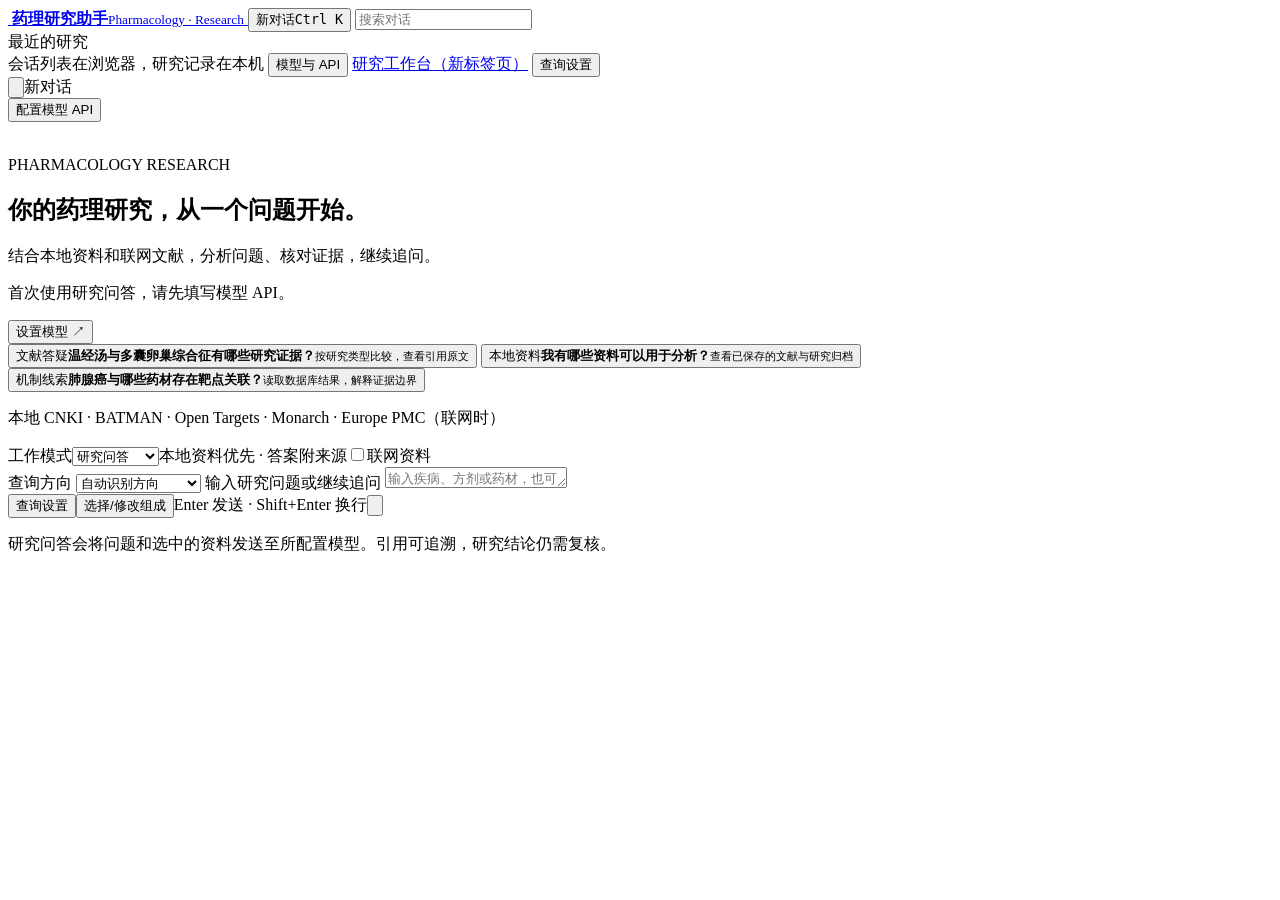
==== server/static/index.html @ 2dd230e4 "统一模型 API 并修复表格展示与默认联网 基于合作者 92e35b8 合并知网重扫、计数复核与会话界面更新。所有生产 LLM 调用统一使用选定 API，保留缓存来源与任务绑定；新增安全 Markdo" ====
<!doctype html>
<html lang="zh-CN">
<head>
<meta charset="utf-8">
<meta name="viewport" content="width=device-width, initial-scale=1">
<title>药理研究助手</title>
<link rel="icon" type="image/svg+xml" href="/assets/icons/favicon.svg?v=20261014">
<link rel="stylesheet" href="/assets/chat.css?v=20261102-jump-latest">
<link rel="stylesheet" href="/assets/formula-picker.css?v=20261014">
<link rel="stylesheet" href="/assets/evidence-graph.css?v=20261022">
<link rel="stylesheet" href="/assets/cnki-literature.css?v=20261029-source-graph">
<link rel="stylesheet" href="/assets/assistant.css?v=20261102-markdown">
</head>
<body>
<div class="chat-shell">
  <aside class="sidebar" id="sidebar" aria-label="会话历史">
    <a class="brand" href="/" aria-label="药理研究助手首页">
      <span class="brand-symbol"><img src="/assets/icons/leaf.svg" alt=""></span>
      <span><strong>药理研究助手</strong><small>Pharmacology · Research</small></span>
    </a>
    <button class="new-chat" id="new-chat"><img src="/assets/icons/plus.svg" alt="">新对话<kbd>Ctrl K</kbd></button>
    <label class="history-search"><img src="/assets/icons/search.svg" alt=""><input id="history-search" type="search" placeholder="搜索对话" aria-label="搜索对话"></label>
    <div class="history-caption">最近的研究</div>
    <div class="history-list" id="history-list"></div>
    <div class="sidebar-bottom">
      <span class="local-note">会话列表在浏览器，研究记录在本机</span>
      <button id="sidebar-model-settings" class="sidebar-link"><img src="/assets/icons/settings.svg" alt="">模型与 API</button>
      <a href="/workbench" target="_blank" rel="noopener" class="sidebar-link" title="在新标签页打开，保留当前查询连接"><img src="/assets/icons/layout-sidebar.svg" alt="">研究工作台<span class="sr-only">（新标签页）</span></a>
      <button id="open-settings" class="sidebar-link"><img src="/assets/icons/settings.svg" alt="">查询设置</button>
    </div>
  </aside>
  <button class="sidebar-backdrop" id="sidebar-backdrop" aria-label="关闭会话历史" hidden></button>
  <main class="chat-main">
    <header class="chat-header">
      <div class="header-left"><button class="icon-button" id="toggle-sidebar" aria-label="切换会话历史"><img src="/assets/icons/layout-sidebar.svg" alt=""></button><span id="conversation-title">新对话</span></div>
      <button type="button" id="open-model-settings" class="model-status-button"><span class="model-dot" aria-hidden="true"></span><span id="model-status">配置模型 API</span><img src="/assets/icons/settings.svg" alt=""></button>
    </header>
    <div class="message-scroll" id="message-scroll">
      <section class="welcome" id="welcome">
        <div class="welcome-mark"><img src="/assets/icons/leaf.svg" alt=""></div>
        <p class="eyebrow">PHARMACOLOGY RESEARCH</p>
        <h1>你的药理研究，从一个问题开始。</h1>
        <p class="welcome-description">结合本地资料和联网文献，分析问题、核对证据，继续追问。</p>
        <div class="model-onboarding"><p id="model-ready-note">首次使用研究问答，请先填写模型 API。</p><button type="button" id="welcome-model-settings">设置模型 <span aria-hidden="true">↗</span></button></div>
        <div class="welcome-prompts">
          <button data-prompt="温经汤与多囊卵巢综合征有哪些研究证据？先查本地文献，区分临床、动物和计算预测，并标注来源。"><span>文献答疑</span><strong>温经汤与多囊卵巢综合征有哪些研究证据？</strong><small>按研究类型比较，查看引用原文</small></button>
          <button data-prompt="查看本机已有的文献和研究结果，告诉我有哪些资料可以用于药理分析。"><span>本地资料</span><strong>我有哪些资料可以用于分析？</strong><small>查看已保存的文献与研究归档</small></button>
          <button data-prompt="帮我查询肺腺癌关联的候选药材，并解释这些靶点关联能够说明什么、不能说明什么。"><span>机制线索</span><strong>肺腺癌与哪些药材存在靶点关联？</strong><small>读取数据库结果，解释证据边界</small></button>
        </div>
        <p class="data-note">本地 CNKI · BATMAN · Open Targets · Monarch · Europe PMC（联网时）</p>
      </section>
      <div class="messages" id="messages" aria-live="polite" aria-relevant="additions"></div>
    </div>
    <div class="composer-area">
      <button type="button" id="jump-to-latest" class="jump-to-latest" aria-label="跳到最新消息" title="跳到最新消息" aria-controls="message-scroll" hidden><svg viewBox="0 0 24 24" aria-hidden="true" focusable="false"><path d="M12 4v16m-6-6 6 6 6-6"/></svg></button>
      <p class="status-message" id="status-message" role="status"></p>
      <form class="composer" id="composer-form">
        <div class="assistant-composer-options"><label class="sr-only" for="chat-mode">工作模式</label><select id="chat-mode"><option value="assistant">研究问答</option><option value="database">数据库查询</option></select><span id="mode-description">本地资料优先 · 答案附来源</span><label id="online-sources-label"><input id="online-sources" type="checkbox">联网资料</label></div>
        <label class="sr-only" for="query-direction">查询方向</label>
        <select id="query-direction" class="query-direction"><option value="auto">自动识别方向</option><option value="forward">方剂/药材 → 疾病</option><option value="reverse">疾病 → 药材</option></select>
        <label class="sr-only" for="chat-input">输入研究问题或继续追问</label>
        <textarea id="chat-input" rows="1" placeholder="输入疾病、方剂或药材，也可以继续追问…" maxlength="10000"></textarea>
        <div class="composer-toolbar"><button type="button" id="composer-settings" class="composer-settings"><img src="/assets/icons/settings.svg" alt="">查询设置</button><button type="button" id="choose-composition" class="composer-settings">选择/修改组成</button><span class="composer-shortcut">Enter 发送 · Shift+Enter 换行</span><button id="send-message" type="submit" class="send-button" aria-label="发送消息"><img src="/assets/icons/arrow-up.svg" alt=""></button></div>
      </form>
      <p class="composer-disclaimer">研究问答会将问题和选中的资料发送至所配置模型。引用可追溯，研究结论仍需复核。</p>
    </div>
  </main>
</div>
<dialog id="settings-dialog" class="settings-dialog">
  <form id="settings-form">
    <div class="dialog-heading"><h2>查询设置</h2><button type="button" id="close-settings" class="icon-button" aria-label="关闭设置"><img src="/assets/icons/x.svg" alt=""></button></div>
    <p>设置用于下一次查询，已有结果保留当时的参数。</p>
    <label class="cnki-setting"><input id="setting-network-default" type="checkbox" checked>研究问答默认允许联网检索</label>
    <small>新建会话和刷新页面时使用此默认值；输入框旁的开关可临时覆盖。只影响资料检索，不会自动启动知网采集，也不改变运行中任务。</small>
    <label>返回候选数量<input id="setting-top-k" type="number" min="1" max="100" value="10" required></label>
    <label>BATMAN 预测靶点阈值<input id="setting-threshold" type="number" min="0" max="1" step="0.01" value="0.84" required></label>
    <small>当前正向、反向会话查询均采用 known-only 已知证据，调整阈值不会开启预测靶点，也不改变已知证据结果。</small>
    <label class="cnki-setting"><input id="setting-cnki" type="checkbox" checked>自动获取知网文献证据（本地优先）</label>
    <small>新查询默认启用。先显示靶点结果；本地有文献则直接展示，缺少时自动采集标题和摘要，完成后显示证据来源和文献排序。支持正反向；可关闭，不获取论文全文，采集可能耗时。</small>
    <button type="submit" class="primary-button">保存设置</button>
  </form>
</dialog>
<dialog id="model-dialog" class="settings-dialog model-dialog" aria-labelledby="model-dialog-title">
  <form id="model-form" autocomplete="off">
    <div class="dialog-heading"><div><p class="model-kicker">研究问答设置</p><h2 id="model-dialog-title">连接你的模型</h2></div><button type="button" id="close-model-settings" class="icon-button" aria-label="关闭模型设置"><img src="/assets/icons/x.svg" alt=""></button></div>
    <p class="model-intro">支持 Chat Completions、Responses 和 Anthropic Messages 接口。模型负责理解与答疑，数据查询和证据记录由本机工具执行。</p>
    <label>已保存配置<select id="model-profile-select"><option value="">＋ 新增配置</option></select><small>切换后直接使用已保存的地址、模型和密钥；未保存的编辑不生效。</small></label>
    <div class="model-profile-actions"><button type="button" id="model-new-profile">新增配置</button><button type="button" id="model-import-codex">从本机 Codex 导入 icrc</button></div>
    <label>配置名称<input id="model-profile-name" required maxlength="80" placeholder="例如：实验室 GPT、Kimi"></label>
    <label>服务地址参考<select id="model-preset"><option value="custom">自定义 / 保留当前设置</option><option value="openai">OpenAI</option><option value="anthropic">Anthropic / Claude</option><option value="kimi">Kimi Code（Anthropic 兼容）</option><option value="deepseek">DeepSeek</option><option value="qwen">通义千问兼容接口</option><option value="local">本机 Ollama</option></select></label>
    <label>API 地址<input id="model-base-url" type="url" required maxlength="500" placeholder="https://你的服务地址/v1"><small>填写服务商的 Base URL，例如以 /v1 结尾的地址。</small></label>
    <label>接口格式<select id="model-api-style"><option value="chat_completions">Chat Completions（常见兼容服务）</option><option value="responses">Responses（OpenAI 新模型）</option><option value="anthropic">Anthropic Messages（Claude / Kimi Code）</option></select><small>Kimi Code 的 /coding 地址选择 Anthropic Messages；模型名称本身不会决定接口格式。</small></label>
    <label>模型名称<input id="model-name" required maxlength="150" placeholder="填写服务商提供的模型 ID"></label>
    <label>API Key<input id="model-api-key" type="password" maxlength="4096" autocomplete="new-password" spellcheck="false" placeholder="填写服务商提供的 API Key"><small>已配置时留空则保留。切换 API 地址时需重新填写；本机无鉴权模型可留空。</small></label>
    <label>密钥保存方式<select id="model-key-storage"><option value="session">仅本次服务运行期间保存</option><option value="protected" id="model-protected-option">在这台电脑加密保存（Windows）</option></select></label>
    <details class="model-advanced"><summary>执行限制与中转兼容</summary><div class="model-limits"><label>工具规划轮次<input id="model-max-rounds" type="number" min="1" max="5" value="3" required></label><label>回答 token 上限<input id="model-max-output" type="number" min="256" max="8000" value="2200" required></label></div><label>Responses 模式<select id="model-responses-mode"><option value="standard">标准 API</option><option value="codex">Codex 兼容中转（流式）</option></select></label><label>推理强度<select id="model-reasoning-effort"><option value="">服务商默认</option><option>none</option><option>minimal</option><option>low</option><option>medium</option><option>high</option><option>xhigh</option><option>max</option><option>ultra</option></select></label><label class="model-http-toggle"><input id="model-intranet-http" type="checkbox">允许可信内网 IP 使用 HTTP</label><small>仅用于可信实验室内网。Codex 兼容模式的输出长度由中转控制，本机仍限制时间和响应大小。</small><p>每轮问题最多 8 次工具调用、3 分钟。到限后停止扩展，已有资料保留。</p></details>
    <p class="model-privacy">此处选中的 API 用于全部模型功能：研究问答、知网文献抽取、病名翻译和工作台 Agent 核验。运行中任务保留开始时的配置，新任务及续跑使用当前选择。密钥不会写入浏览器会话或回答导出。连接检查会发送极短请求，可能产生服务商费用。</p>
    <p id="model-feedback" role="status" aria-live="polite"></p>
    <div class="model-actions"><button type="button" id="model-clear-key" class="text-button">清除密钥</button><button type="button" id="model-test" class="model-test-button">保存并检查连接</button><button type="submit" id="model-save" class="primary-button">保存设置</button></div>
  </form>
</dialog>
<script src="/assets/disease-labels.js?v=20261101-name-lookup"></script>
<script src="/assets/query-presence.js?v=20261014-tab"></script>
<script src="/assets/query-progress.js?v=20261015-layout"></script>
<script src="/assets/formula-picker.js?v=20261025-herb-label"></script>
<script src="/assets/reverse-chat.js?v=20261101-name-lookup"></script>
<script src="/assets/evidence-graph.js?v=20261022"></script>
<script src="/assets/literature-flow.js?v=20261026-auto-literature"></script>
<script src="/assets/cnki-graph.js?v=20261029-source-graph"></script>
<script src="/assets/cnki-literature.js?v=20261102-rescan-snapshot"></script>
<script src="/assets/assistant-markdown.js?v=20261102-markdown"></script>
<script src="/assets/assistant-ui.js?v=20261102-markdown-network"></script>
<script src="/assets/chat.js?v=20261102-markdown-network"></script>
</body>
</html>
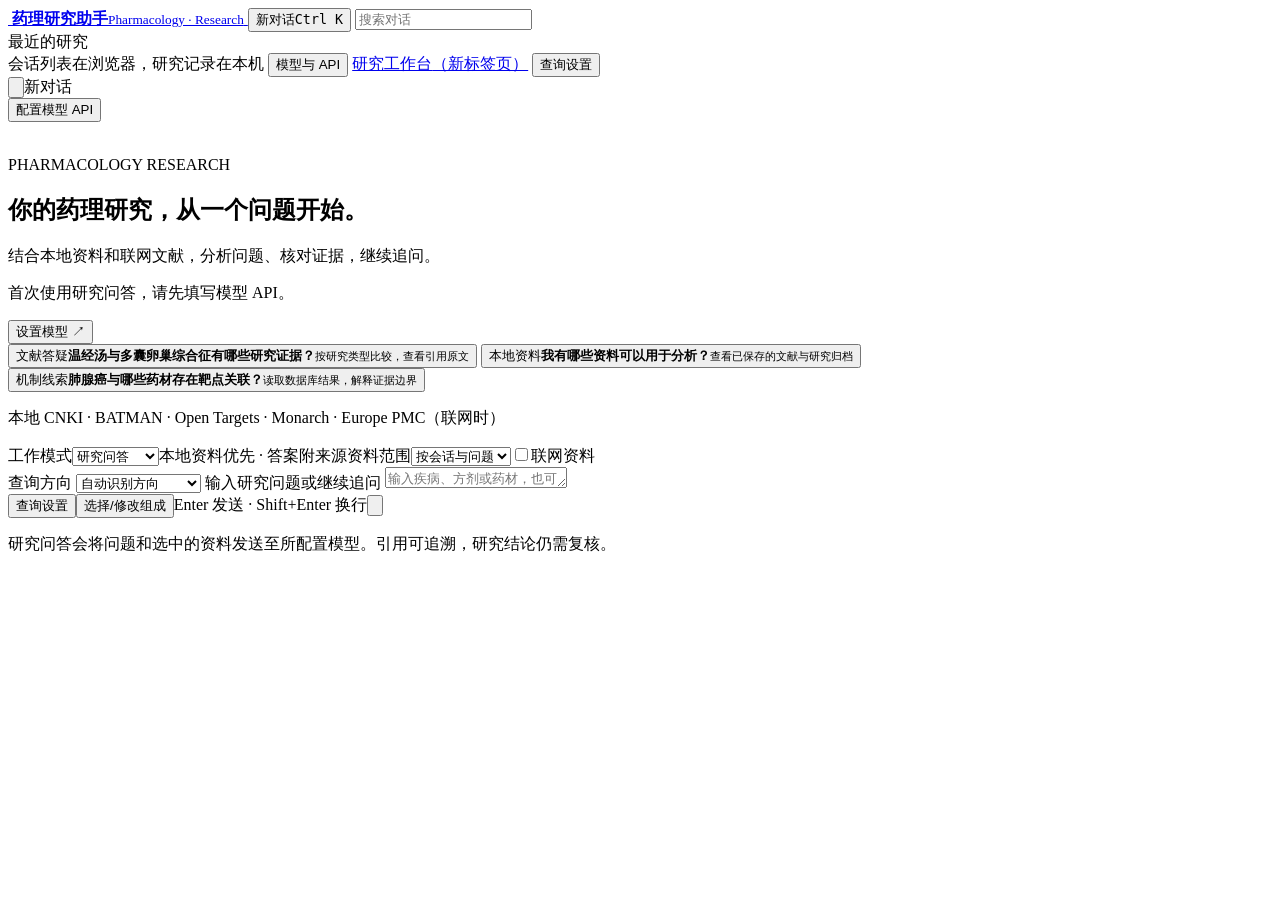
==== commit eda1f621: "接通对话 CNKI 采集与续跑并增加实时计时 新增仅 CNKI 来源约束、关联采集及分析任务、资料就绪后继续回答、候选快照与明细下载。问答和文献任务实时计时，等待资料不占普通问答计算预算，人工验证与共" ====
--- a/server/static/index.html
+++ b/server/static/index.html
@@ -55,7 +55,7 @@
       <button type="button" id="jump-to-latest" class="jump-to-latest" aria-label="跳到最新消息" title="跳到最新消息" aria-controls="message-scroll" hidden><svg viewBox="0 0 24 24" aria-hidden="true" focusable="false"><path d="M12 4v16m-6-6 6 6 6-6"/></svg></button>
       <p class="status-message" id="status-message" role="status"></p>
       <form class="composer" id="composer-form">
-        <div class="assistant-composer-options"><label class="sr-only" for="chat-mode">工作模式</label><select id="chat-mode"><option value="assistant">研究问答</option><option value="database">数据库查询</option></select><span id="mode-description">本地资料优先 · 答案附来源</span><label id="online-sources-label"><input id="online-sources" type="checkbox">联网资料</label></div>
+        <div class="assistant-composer-options"><label class="sr-only" for="chat-mode">工作模式</label><select id="chat-mode"><option value="assistant">研究问答</option><option value="database">数据库查询</option></select><span id="mode-description">本地资料优先 · 答案附来源</span><label class="sr-only" for="assistant-source-scope">资料范围</label><select id="assistant-source-scope"><option value="auto">按会话与问题</option><option value="cnki">仅 CNKI</option><option value="all">综合来源</option></select><label id="online-sources-label"><input id="online-sources" type="checkbox">联网资料</label></div>
         <label class="sr-only" for="query-direction">查询方向</label>
         <select id="query-direction" class="query-direction"><option value="auto">自动识别方向</option><option value="forward">方剂/药材 → 疾病</option><option value="reverse">疾病 → 药材</option></select>
         <label class="sr-only" for="chat-input">输入研究问题或继续追问</label>
@@ -107,9 +107,10 @@
 <script src="/assets/evidence-graph.js?v=20261022"></script>
 <script src="/assets/literature-flow.js?v=20261026-auto-literature"></script>
 <script src="/assets/cnki-graph.js?v=20261029-source-graph"></script>
-<script src="/assets/cnki-literature.js?v=20261102-rescan-snapshot"></script>
+<script src="/assets/cnki-literature.js?v=20261102-live-time"></script>
 <script src="/assets/assistant-markdown.js?v=20261102-markdown"></script>
-<script src="/assets/assistant-ui.js?v=20261102-markdown-network"></script>
+<script src="/assets/task-clock.js?v=20261102-cnki-dialogue"></script>
+<script src="/assets/assistant-ui.js?v=20261102-cnki-dialogue"></script>
 <script src="/assets/chat.js?v=20261102-markdown-network"></script>
 </body>
 </html>
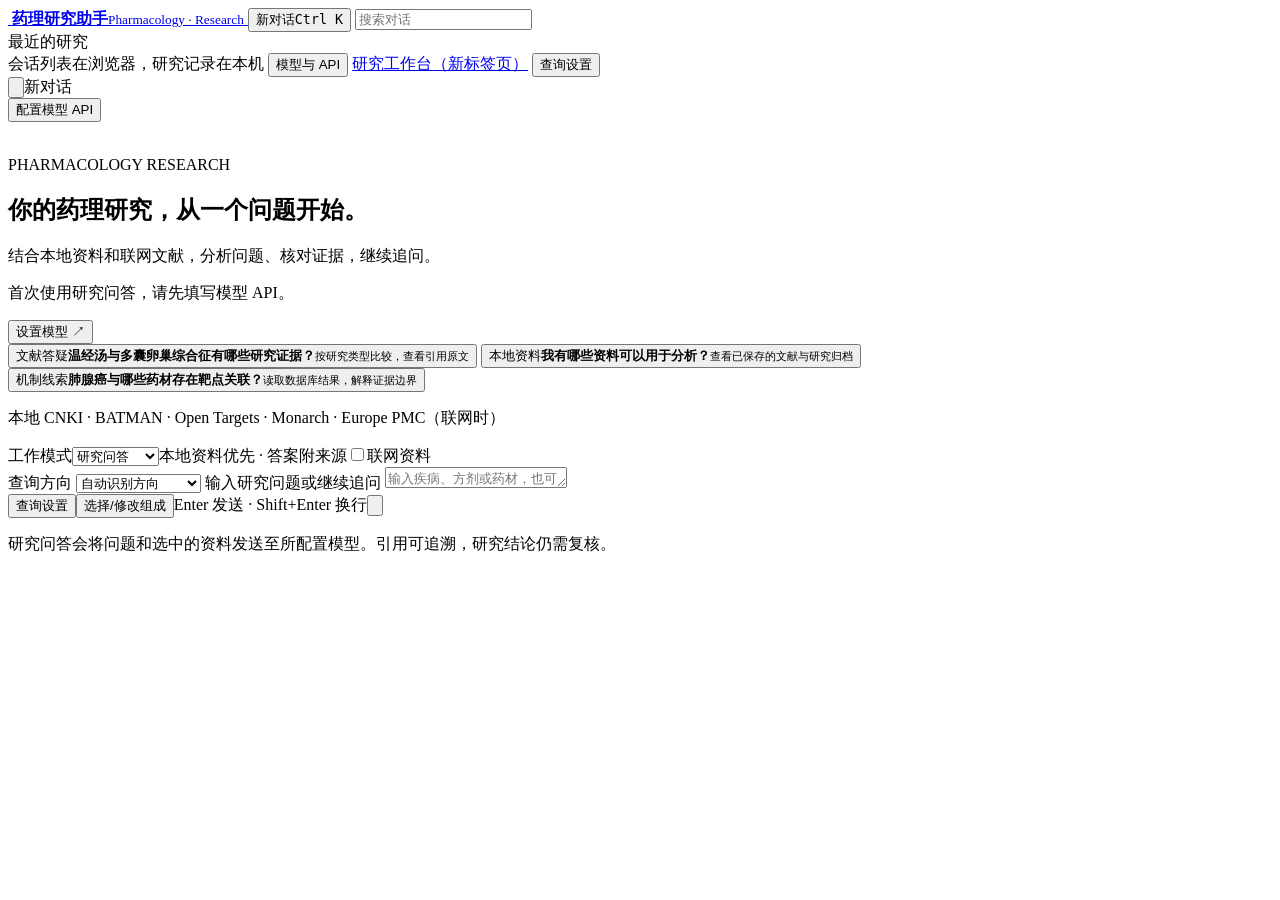
==== commit 37320453: "完善知网固定清单分批采集并增加快速模式" ====
--- a/server/static/index.html
+++ b/server/static/index.html
@@ -55,7 +55,7 @@
       <button type="button" id="jump-to-latest" class="jump-to-latest" aria-label="跳到最新消息" title="跳到最新消息" aria-controls="message-scroll" hidden><svg viewBox="0 0 24 24" aria-hidden="true" focusable="false"><path d="M12 4v16m-6-6 6 6 6-6"/></svg></button>
       <p class="status-message" id="status-message" role="status"></p>
       <form class="composer" id="composer-form">
-        <div class="assistant-composer-options"><label class="sr-only" for="chat-mode">工作模式</label><select id="chat-mode"><option value="assistant">研究问答</option><option value="database">数据库查询</option></select><span id="mode-description">本地资料优先 · 答案附来源</span><label class="sr-only" for="assistant-source-scope">资料范围</label><select id="assistant-source-scope"><option value="auto">按会话与问题</option><option value="cnki">仅 CNKI</option><option value="all">综合来源</option></select><label id="online-sources-label"><input id="online-sources" type="checkbox">联网资料</label></div>
+        <div class="assistant-composer-options"><label class="sr-only" for="chat-mode">工作模式</label><select id="chat-mode"><option value="assistant">研究问答</option><option value="database">数据库查询</option></select><span id="mode-description">本地资料优先 · 答案附来源</span><label id="online-sources-label"><input id="online-sources" type="checkbox">联网资料</label></div>
         <label class="sr-only" for="query-direction">查询方向</label>
         <select id="query-direction" class="query-direction"><option value="auto">自动识别方向</option><option value="forward">方剂/药材 → 疾病</option><option value="reverse">疾病 → 药材</option></select>
         <label class="sr-only" for="chat-input">输入研究问题或继续追问</label>
@@ -76,6 +76,7 @@
     <label>BATMAN 预测靶点阈值<input id="setting-threshold" type="number" min="0" max="1" step="0.01" value="0.84" required></label>
     <small>当前正向、反向会话查询均采用 known-only 已知证据，调整阈值不会开启预测靶点，也不改变已知证据结果。</small>
     <label class="cnki-setting"><input id="setting-cnki" type="checkbox" checked>自动获取知网文献证据（本地优先）</label>
+    <label>缺少本地文献时的采集范围<select id="setting-cnki-scope"><option value="all">分批全量（默认）</option><option value="quick-relevance">快速探索：相关度前6000条</option><option value="quick-date">快速探索：最新发表前6000条</option></select></label>
     <small>新查询默认启用。先显示靶点结果；本地有文献则直接展示，缺少时自动采集标题和摘要，完成后显示证据来源和文献排序。支持正反向；可关闭，不获取论文全文，采集可能耗时。</small>
     <button type="submit" class="primary-button">保存设置</button>
   </form>
@@ -103,14 +104,13 @@
 <script src="/assets/query-presence.js?v=20261014-tab"></script>
 <script src="/assets/query-progress.js?v=20261015-layout"></script>
 <script src="/assets/formula-picker.js?v=20261025-herb-label"></script>
-<script src="/assets/reverse-chat.js?v=20261101-name-lookup"></script>
+<script src="/assets/reverse-chat.js?v=20261102-batches"></script>
 <script src="/assets/evidence-graph.js?v=20261022"></script>
-<script src="/assets/literature-flow.js?v=20261026-auto-literature"></script>
+<script src="/assets/literature-flow.js?v=20261102-batches"></script>
 <script src="/assets/cnki-graph.js?v=20261029-source-graph"></script>
-<script src="/assets/cnki-literature.js?v=20261102-live-time"></script>
+<script src="/assets/cnki-literature.js?v=20261102-batches"></script>
 <script src="/assets/assistant-markdown.js?v=20261102-markdown"></script>
-<script src="/assets/task-clock.js?v=20261102-cnki-dialogue"></script>
-<script src="/assets/assistant-ui.js?v=20261102-cnki-dialogue"></script>
-<script src="/assets/chat.js?v=20261102-markdown-network"></script>
+<script src="/assets/assistant-ui.js?v=20261102-markdown-network"></script>
+<script src="/assets/chat.js?v=20261102-batches"></script>
 </body>
 </html>
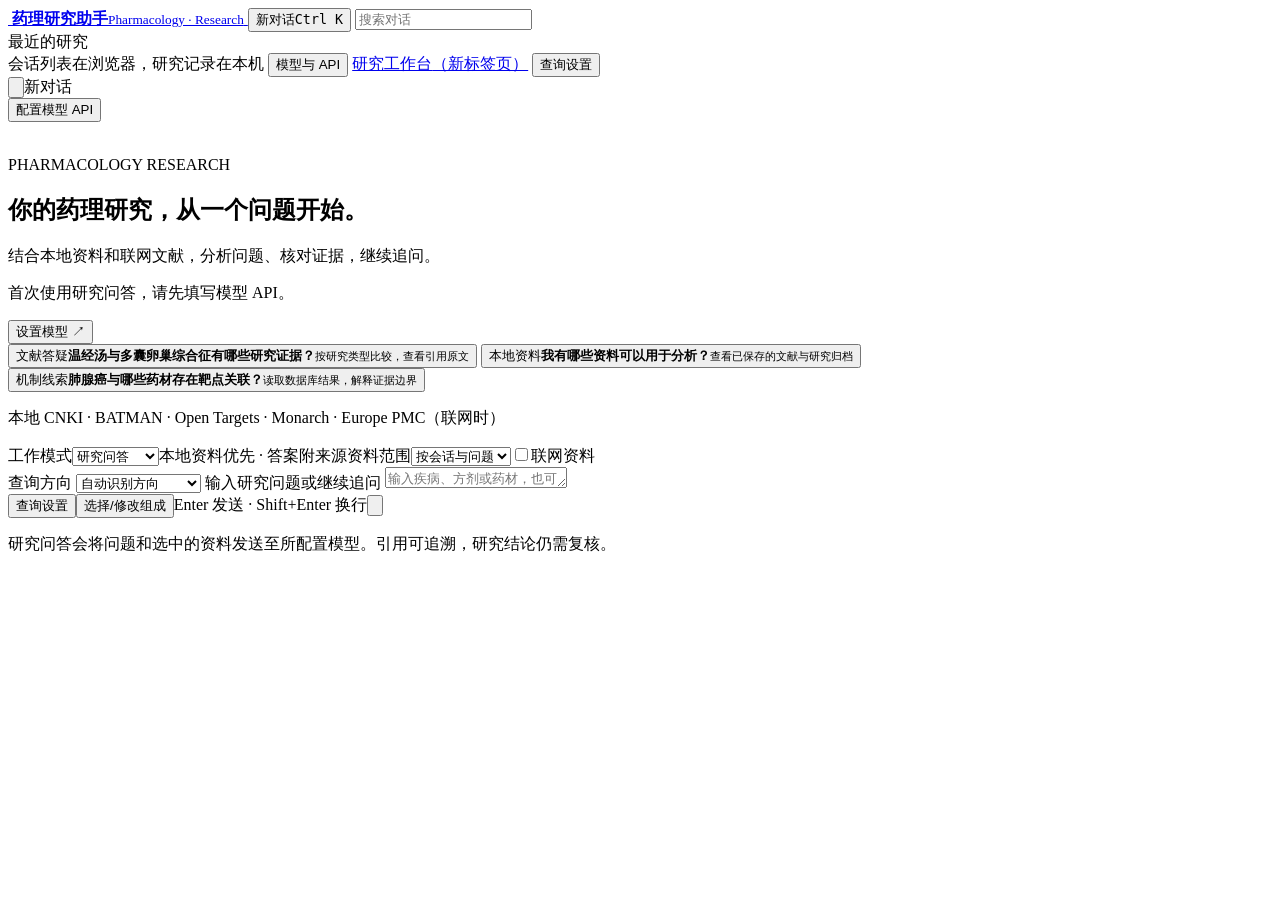
==== commit 4d395e92: "合并对话知网入口并保留固定清单分批采集" ====
--- a/server/static/index.html
+++ b/server/static/index.html
@@ -55,7 +55,7 @@
       <button type="button" id="jump-to-latest" class="jump-to-latest" aria-label="跳到最新消息" title="跳到最新消息" aria-controls="message-scroll" hidden><svg viewBox="0 0 24 24" aria-hidden="true" focusable="false"><path d="M12 4v16m-6-6 6 6 6-6"/></svg></button>
       <p class="status-message" id="status-message" role="status"></p>
       <form class="composer" id="composer-form">
-        <div class="assistant-composer-options"><label class="sr-only" for="chat-mode">工作模式</label><select id="chat-mode"><option value="assistant">研究问答</option><option value="database">数据库查询</option></select><span id="mode-description">本地资料优先 · 答案附来源</span><label id="online-sources-label"><input id="online-sources" type="checkbox">联网资料</label></div>
+        <div class="assistant-composer-options"><label class="sr-only" for="chat-mode">工作模式</label><select id="chat-mode"><option value="assistant">研究问答</option><option value="database">数据库查询</option></select><span id="mode-description">本地资料优先 · 答案附来源</span><label class="sr-only" for="assistant-source-scope">资料范围</label><select id="assistant-source-scope"><option value="auto">按会话与问题</option><option value="cnki">仅 CNKI</option><option value="all">综合来源</option></select><label id="online-sources-label"><input id="online-sources" type="checkbox">联网资料</label></div>
         <label class="sr-only" for="query-direction">查询方向</label>
         <select id="query-direction" class="query-direction"><option value="auto">自动识别方向</option><option value="forward">方剂/药材 → 疾病</option><option value="reverse">疾病 → 药材</option></select>
         <label class="sr-only" for="chat-input">输入研究问题或继续追问</label>
@@ -108,9 +108,10 @@
 <script src="/assets/evidence-graph.js?v=20261022"></script>
 <script src="/assets/literature-flow.js?v=20261102-batches"></script>
 <script src="/assets/cnki-graph.js?v=20261029-source-graph"></script>
-<script src="/assets/cnki-literature.js?v=20261102-batches"></script>
+<script src="/assets/task-clock.js?v=20261102-cnki-dialogue"></script>
+<script src="/assets/cnki-literature.js?v=20261102-merged-batches"></script>
 <script src="/assets/assistant-markdown.js?v=20261102-markdown"></script>
-<script src="/assets/assistant-ui.js?v=20261102-markdown-network"></script>
+<script src="/assets/assistant-ui.js?v=20261102-cnki-dialogue"></script>
 <script src="/assets/chat.js?v=20261102-batches"></script>
 </body>
 </html>
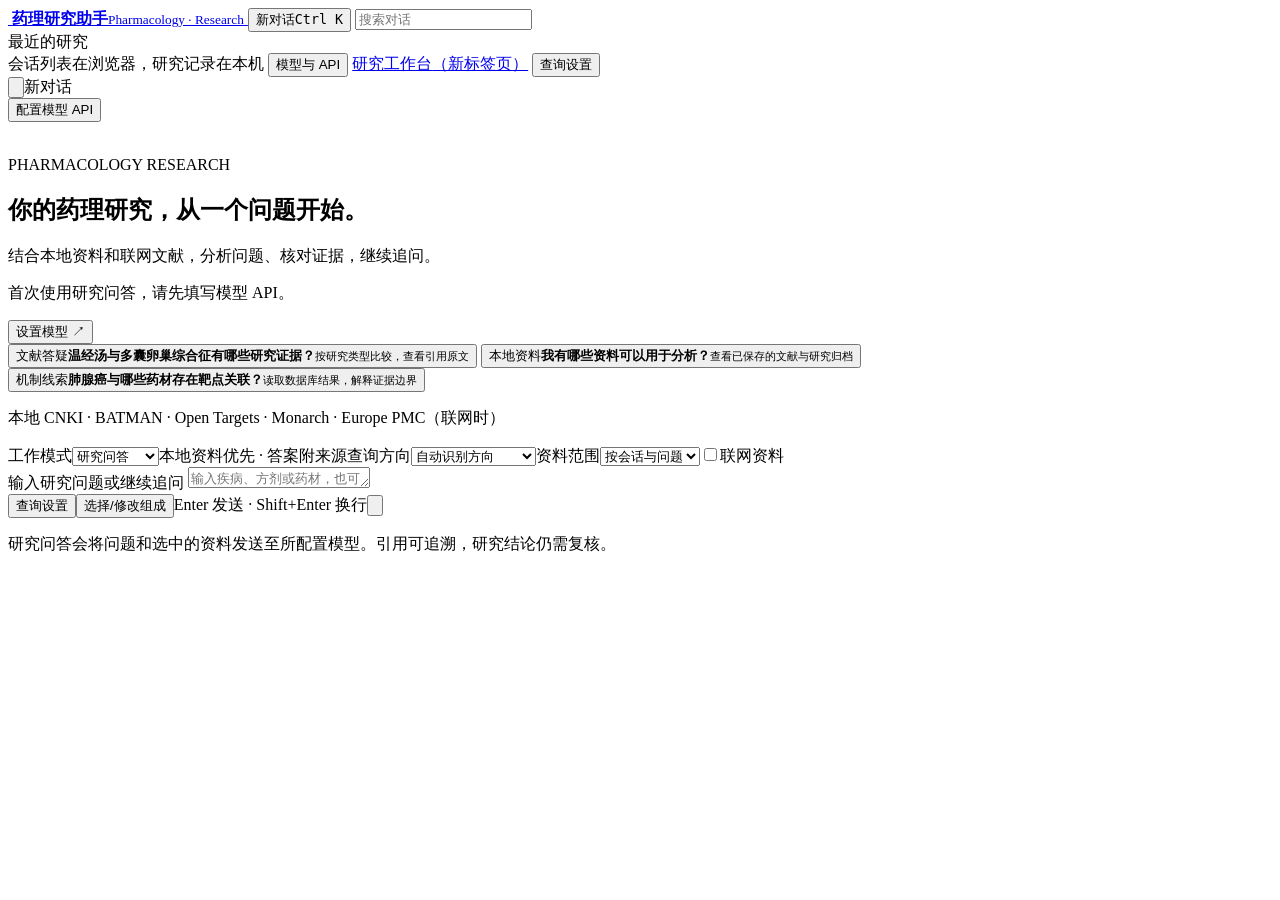
==== commit f4bdb195: "优化对话界面并完善文献排序说明与图谱放大" ====
--- a/server/static/index.html
+++ b/server/static/index.html
@@ -5,11 +5,12 @@
 <meta name="viewport" content="width=device-width, initial-scale=1">
 <title>药理研究助手</title>
 <link rel="icon" type="image/svg+xml" href="/assets/icons/favicon.svg?v=20261014">
-<link rel="stylesheet" href="/assets/chat.css?v=20261102-jump-latest">
+<link rel="stylesheet" href="/assets/theme.css?v=20261104-unified">
+<link rel="stylesheet" href="/assets/chat.css?v=20261105-compact-composer">
 <link rel="stylesheet" href="/assets/formula-picker.css?v=20261014">
 <link rel="stylesheet" href="/assets/evidence-graph.css?v=20261022">
-<link rel="stylesheet" href="/assets/cnki-literature.css?v=20261029-source-graph">
-<link rel="stylesheet" href="/assets/assistant.css?v=20261102-markdown">
+<link rel="stylesheet" href="/assets/cnki-literature.css?v=20261105-graph-close-gap">
+<link rel="stylesheet" href="/assets/assistant.css?v=20261105-direction-position">
 </head>
 <body>
 <div class="chat-shell">
@@ -55,9 +56,7 @@
       <button type="button" id="jump-to-latest" class="jump-to-latest" aria-label="跳到最新消息" title="跳到最新消息" aria-controls="message-scroll" hidden><svg viewBox="0 0 24 24" aria-hidden="true" focusable="false"><path d="M12 4v16m-6-6 6 6 6-6"/></svg></button>
       <p class="status-message" id="status-message" role="status"></p>
       <form class="composer" id="composer-form">
-        <div class="assistant-composer-options"><label class="sr-only" for="chat-mode">工作模式</label><select id="chat-mode"><option value="assistant">研究问答</option><option value="database">数据库查询</option></select><span id="mode-description">本地资料优先 · 答案附来源</span><label class="sr-only" for="assistant-source-scope">资料范围</label><select id="assistant-source-scope"><option value="auto">按会话与问题</option><option value="cnki">仅 CNKI</option><option value="all">综合来源</option></select><label id="online-sources-label"><input id="online-sources" type="checkbox">联网资料</label></div>
-        <label class="sr-only" for="query-direction">查询方向</label>
-        <select id="query-direction" class="query-direction"><option value="auto">自动识别方向</option><option value="forward">方剂/药材 → 疾病</option><option value="reverse">疾病 → 药材</option></select>
+        <div class="assistant-composer-options"><label class="sr-only" for="chat-mode">工作模式</label><select id="chat-mode"><option value="assistant">研究问答</option><option value="database">数据库查询</option></select><span id="mode-description">本地资料优先 · 答案附来源</span><label class="sr-only" for="query-direction">查询方向</label><select id="query-direction" class="query-direction"><option value="auto">自动识别方向</option><option value="forward">方剂/药材 → 疾病</option><option value="reverse">疾病 → 药材</option></select><label class="sr-only" for="assistant-source-scope">资料范围</label><select id="assistant-source-scope"><option value="auto">按会话与问题</option><option value="cnki">仅 CNKI</option><option value="all">综合来源</option></select><label id="online-sources-label"><input id="online-sources" type="checkbox">联网资料</label></div>
         <label class="sr-only" for="chat-input">输入研究问题或继续追问</label>
         <textarea id="chat-input" rows="1" placeholder="输入疾病、方剂或药材，也可以继续追问…" maxlength="10000"></textarea>
         <div class="composer-toolbar"><button type="button" id="composer-settings" class="composer-settings"><img src="/assets/icons/settings.svg" alt="">查询设置</button><button type="button" id="choose-composition" class="composer-settings">选择/修改组成</button><span class="composer-shortcut">Enter 发送 · Shift+Enter 换行</span><button id="send-message" type="submit" class="send-button" aria-label="发送消息"><img src="/assets/icons/arrow-up.svg" alt=""></button></div>
@@ -66,6 +65,13 @@
     </div>
   </main>
 </div>
+<dialog id="rename-dialog" class="settings-dialog" aria-labelledby="rename-dialog-title">
+  <form id="rename-form">
+    <div class="dialog-heading"><h2 id="rename-dialog-title">重命名会话</h2></div>
+    <label>会话名称<input id="rename-title" type="text" required maxlength="100" autocomplete="off"></label>
+    <div class="rename-actions"><button type="button" id="cancel-rename">取消</button><button type="submit" class="primary-button">保存</button></div>
+  </form>
+</dialog>
 <dialog id="settings-dialog" class="settings-dialog">
   <form id="settings-form">
     <div class="dialog-heading"><h2>查询设置</h2><button type="button" id="close-settings" class="icon-button" aria-label="关闭设置"><img src="/assets/icons/x.svg" alt=""></button></div>
@@ -104,14 +110,14 @@
 <script src="/assets/query-presence.js?v=20261014-tab"></script>
 <script src="/assets/query-progress.js?v=20261015-layout"></script>
 <script src="/assets/formula-picker.js?v=20261025-herb-label"></script>
-<script src="/assets/reverse-chat.js?v=20261102-batches"></script>
+<script src="/assets/reverse-chat.js?v=20261104-message-actions"></script>
 <script src="/assets/evidence-graph.js?v=20261022"></script>
 <script src="/assets/literature-flow.js?v=20261102-batches"></script>
-<script src="/assets/cnki-graph.js?v=20261029-source-graph"></script>
+<script src="/assets/cnki-graph.js?v=20261105-graph-fixed-fab"></script>
 <script src="/assets/task-clock.js?v=20261102-cnki-dialogue"></script>
-<script src="/assets/cnki-literature.js?v=20261102-merged-batches"></script>
+<script src="/assets/cnki-literature.js?v=20261105-frequency-note-position"></script>
 <script src="/assets/assistant-markdown.js?v=20261102-markdown"></script>
-<script src="/assets/assistant-ui.js?v=20261102-cnki-dialogue"></script>
-<script src="/assets/chat.js?v=20261102-batches"></script>
+<script src="/assets/assistant-ui.js?v=20261105-review-fixes"></script>
+<script src="/assets/chat.js?v=20261104-message-actions"></script>
 </body>
 </html>
